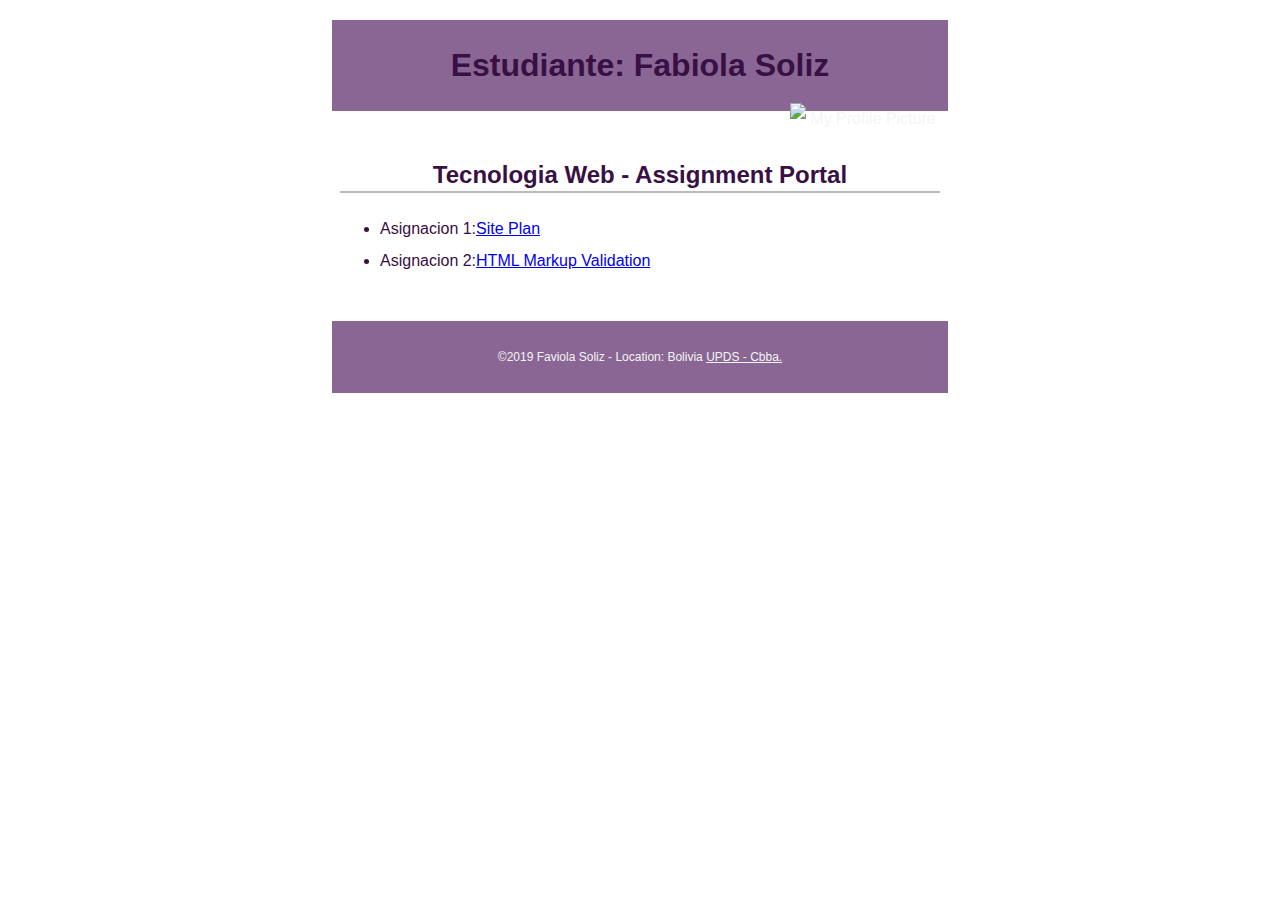
==== Asignacion1/index.html @ a1361f52 "actualizacion" ====
<!DOCTYPE html>
<html lang="es">
<head>
  <meta charset="utf-8">
  <meta name="viewport" content="width=device-width, initial-scale=1, maximum-scale=1">
  <title>Tecnologia Web - Portal de Asignaciones | Nombre | UPDS -Cbba.</title>
  <meta name="description" content="Pagina de portal de asignaciones Fabiola Soliz para la materia de tecnologia web en UPDS">
  <link rel="stylesheet" href="css/normalize.css">
  <link rel="stylesheet" href="css/main.css">
</head>
<body>
  <header>
    <h1>Estudiante: Fabiola Soliz</h1>
    <img src="imagenes/profile.png" alt="My Profile Picture">
  </header> 
  <main>
    <h2>Tecnologia Web - Assignment Portal</h2>
    <ul>
      <li>Asignacion 1:<a href="#">Site Plan</a></li>
      <li>Asignacion 2:<a href="#">HTML Markup Validation</a></li>
    </ul>
    
  </main> 
 
  <footer>
    <p>
      &copy;2019 Faviola Soliz - Location: Bolivia  
      <a href="http://www.upds.edu.bo/"> UPDS - Cbba.</a>
    </p>
  </footer>
</body>
</html>
---- Asignacion1/css/main.css ----
/* Tecnologia Web- Plantilla CSS del portal de asignación */
/* Puede usar #HEX o nombres de colores */
/* * es un comodín que se refiere a todos los elementos. */

/* { margin: 0; box-sizing: border-box; } */

body { 
    font-size: 16px; 
    line-height: 32px;
    font-family:Ubuntu,sans-serif;
    color:#381043;
}

h1 {
    font-size: 2rem;
    color:#381043;
}

h2 {
    font-size: 1.5rem;
    text-align: center;
    border-bottom: 2px solid #bbb;
}

header, main, footer {
    margin: 1.25rem auto;
    padding: .5rem;
    max-width: 600px;
}

header, footer, footer a {
    text-align: center;
    background-color:#8A6694;
    color: whitesmoke;
}

header img {
    width: 150px;
    height: auto;
    float: right;
}

footer {
    font-size: 0.75rem;
}
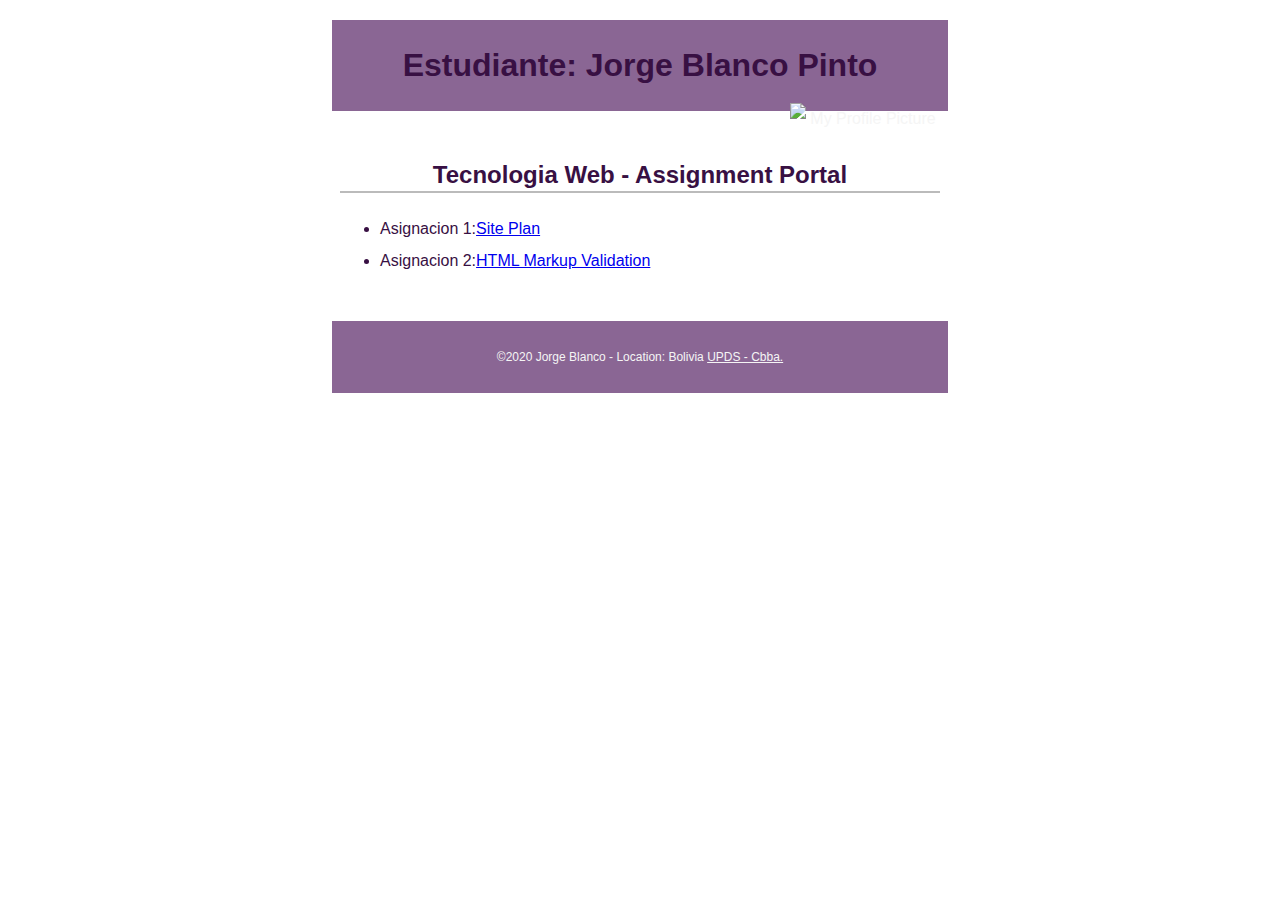
==== commit 577b8314: "act2" ====
--- a/Asignacion1/index.html
+++ b/Asignacion1/index.html
@@ -10,7 +10,7 @@
 </head>
 <body>
   <header>
-    <h1>Estudiante: Fabiola Soliz</h1>
+    <h1>Estudiante: Jorge Blanco Pinto</h1>
     <img src="imagenes/profile.png" alt="My Profile Picture">
   </header> 
   <main>
@@ -24,7 +24,7 @@
  
   <footer>
     <p>
-      &copy;2019 Faviola Soliz - Location: Bolivia  
+      &copy;2020 Jorge Blanco - Location: Bolivia  
       <a href="http://www.upds.edu.bo/"> UPDS - Cbba.</a>
     </p>
   </footer>
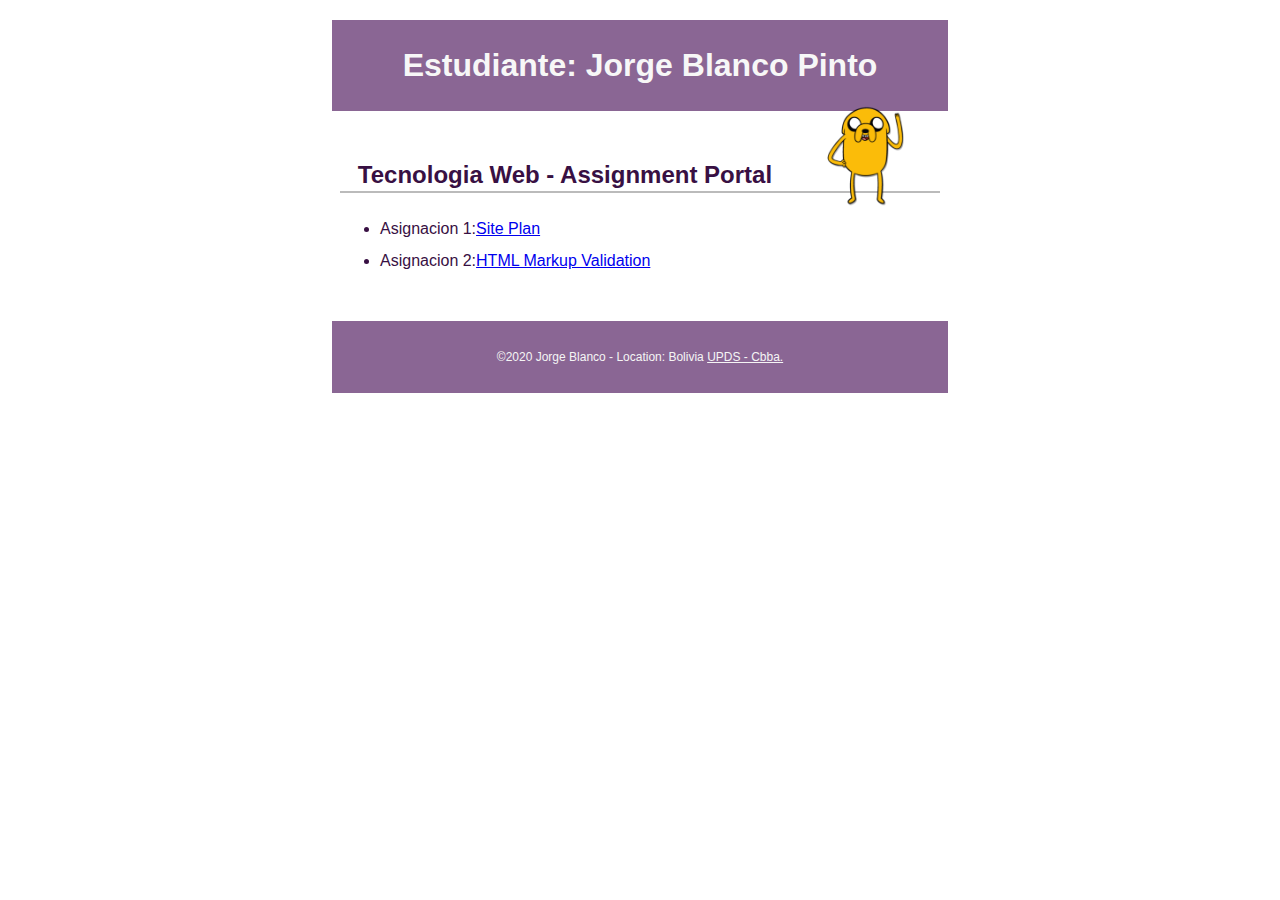
==== commit cf5af3ec: "atualizacion3" ====
--- a/Asignacion1/index.html
+++ b/Asignacion1/index.html
@@ -11,7 +11,7 @@
 <body>
   <header>
     <h1>Estudiante: Jorge Blanco Pinto</h1>
-    <img src="imagenes/profile.png" alt="My Profile Picture">
+    <img src="imagenes/Jake_el_perruno.png" alt="My Profile Picture">
   </header> 
   <main>
     <h2>Tecnologia Web - Assignment Portal</h2>
--- a/Asignacion1/css/main.css
+++ b/Asignacion1/css/main.css
@@ -13,7 +13,7 @@
 
 h1 {
     font-size: 2rem;
-    color:#381043;
+    color:#f7f7f7;
 }
 
 h2 {
@@ -23,6 +23,7 @@
 }
 
 header, main, footer {
+    
     margin: 1.25rem auto;
     padding: .5rem;
     max-width: 600px;
@@ -34,7 +35,11 @@
     color: whitesmoke;
 }
 
+header,footer{
+    background-image: url(/George/Asignacion1/imagenes/fondo1.jpg);
+}
 header img {
+    
     width: 150px;
     height: auto;
     float: right;
